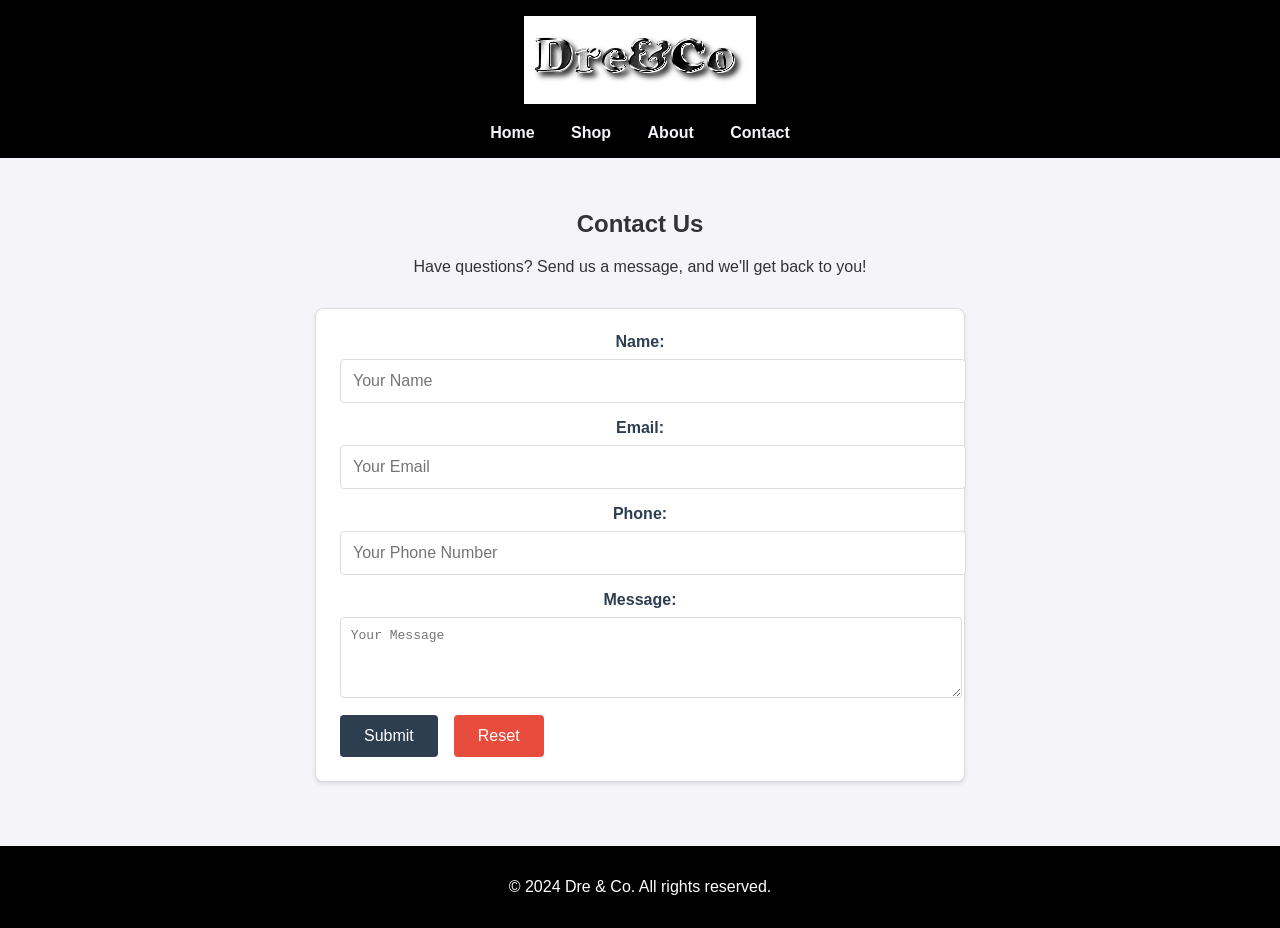
==== contact.html @ d0f28693 "Add files via upload" ====
<!DOCTYPE html>
<html lang="en">
<head>
    <meta charset="UTF-8">
    <meta name="viewport" content="width=device-width, initial-scale=1.0">
    <title>Contact Us - Dre & Co</title>
    <link href="gridsdreandco.css" rel="stylesheet">
</head>
<body>
    <div class="container">
        <header class="header">
            <img src="dreandcologo.png" alt="Dre&Co" />
            <nav class="nav">
                <a href="dreandcohomepageindex.html">Home</a>
                <a href="shop.html">Shop</a>
                <a href="about.html">About</a>
                <a href="contact.html">Contact</a>
            </nav>
        </header>

        <main class="main-content">
            <section id="contact">
                <h2>Contact Us</h2>
                <p>Have questions? Send us a message, and we'll get back to you!</p>
                <form class="contact-form" action="mailto:youremail@example.com" method="post" enctype="text/plain">
                    <label for="name">Name:</label>
                    <input type="text" id="name" name="name" placeholder="Your Name" required>

                    <label for="email">Email:</label>
                    <input type="email" id="email" name="email" placeholder="Your Email" required>

                    <label for="phone">Phone:</label>
                    <input type="tel" id="phone" name="phone" placeholder="Your Phone Number">

                    <label for="message">Message:</label>
                    <textarea id="message" name="message" rows="4" placeholder="Your Message" required></textarea>

                    <div class="form-buttons">
                        <button type="submit">Submit</button>
                        <button type="reset">Reset</button>
                    </div>
                </form>
            </section>
        </main>

        <footer class="footer">
            <p>&copy; 2024 Dre & Co. All rights reserved.</p>
        </footer>
    </div>
</body>
</html>
---- gridsdreandco.css ----
/* styles.css */

body {
  font-family: Arial, sans-serif;
  margin: 0;
  padding: 0;
  background-color: #f4f4f9;
  color: #333;
}

.container {
  display: grid;
  grid-template-rows: auto 1fr auto;
  grid-template-columns: 1fr;
  height: 100vh;
}

.header {
  background-color: black;
  color: #fff;
  padding: 1em;
  text-align: center;
}

.nav {
  margin-top: 1em;
}

.nav a {
  color: #f4f4f9;
  text-decoration: none;
  margin: 0 1em;
  font-weight: bold;
}

.nav a:hover {
  text-decoration: underline;
}

.main-content {
  padding: 2em;
  text-align: center;
}

/* Contact Form Styles */
.contact-form {
  max-width: 600px;
  margin: 2em auto;
  padding: 1.5em;
  background-color: #ffffff;
  border: 1px solid #ddd;
  border-radius: 8px;
  box-shadow: 0 2px 4px rgba(0, 0, 0, 0.1);
}

.contact-form label {
  display: block;
  font-weight: bold;
  margin-bottom: 0.5em;
  color: #2c3e50;
}

.contact-form input,
.contact-form textarea {
  width: 100%;
  padding: 0.75em;
  margin-bottom: 1em;
  border: 1px solid #ddd;
  border-radius: 4px;
  font-size: 1em;
}

.contact-form textarea {
  resize: vertical;
}

.contact-form input:focus,
.contact-form textarea:focus {
  border-color: #2c3e50;
  outline: none;
  box-shadow: 0 0 4px rgba(44, 62, 80, 0.3);
}

.form-buttons {
  display: flex;
  gap: 1em;
}

.form-buttons button {
  padding: 0.75em 1.5em;
  font-size: 1em;
  color: #fff;
  background-color: #2c3e50;
  border: none;
  border-radius: 4px;
  cursor: pointer;
}

.form-buttons button:hover {
  background-color: #34495e;
}

.form-buttons button[type="reset"] {
  background-color: #e74c3c;
}

.form-buttons button[type="reset"]:hover {
  background-color: #c0392b;
}


/* Image Gallery Styles */
.image-gallery {
  display: grid;
  grid-template-columns: repeat(auto-fit, minmax(200px, 1fr));
  gap: 1em;
  margin: 2em 0;
  padding: 0;
}

.gallery-item {
  position: relative;
  overflow: hidden;
  border: 1px solid #ddd;
  border-radius: 8px;
  box-shadow: 0 2px 4px rgba(0, 0, 0, 0.1);
}

.gallery-item img {
  width: 100%;
  height: auto;
  display: block;
  transition: transform 0.3s ease;
}

.gallery-item:hover img {
  transform: scale(1.05);
}

.caption {
  position: absolute;
  bottom: 0;
  background: rgba(0, 0, 0, 0.7);
  color: #fff;
  width: 100%;
  text-align: center;
  padding: 0.5em;
  font-size: 0.9em;
}


.footer {
  background-color: black;
  color: #fff;
  text-align: center;
  padding: 1em;
}
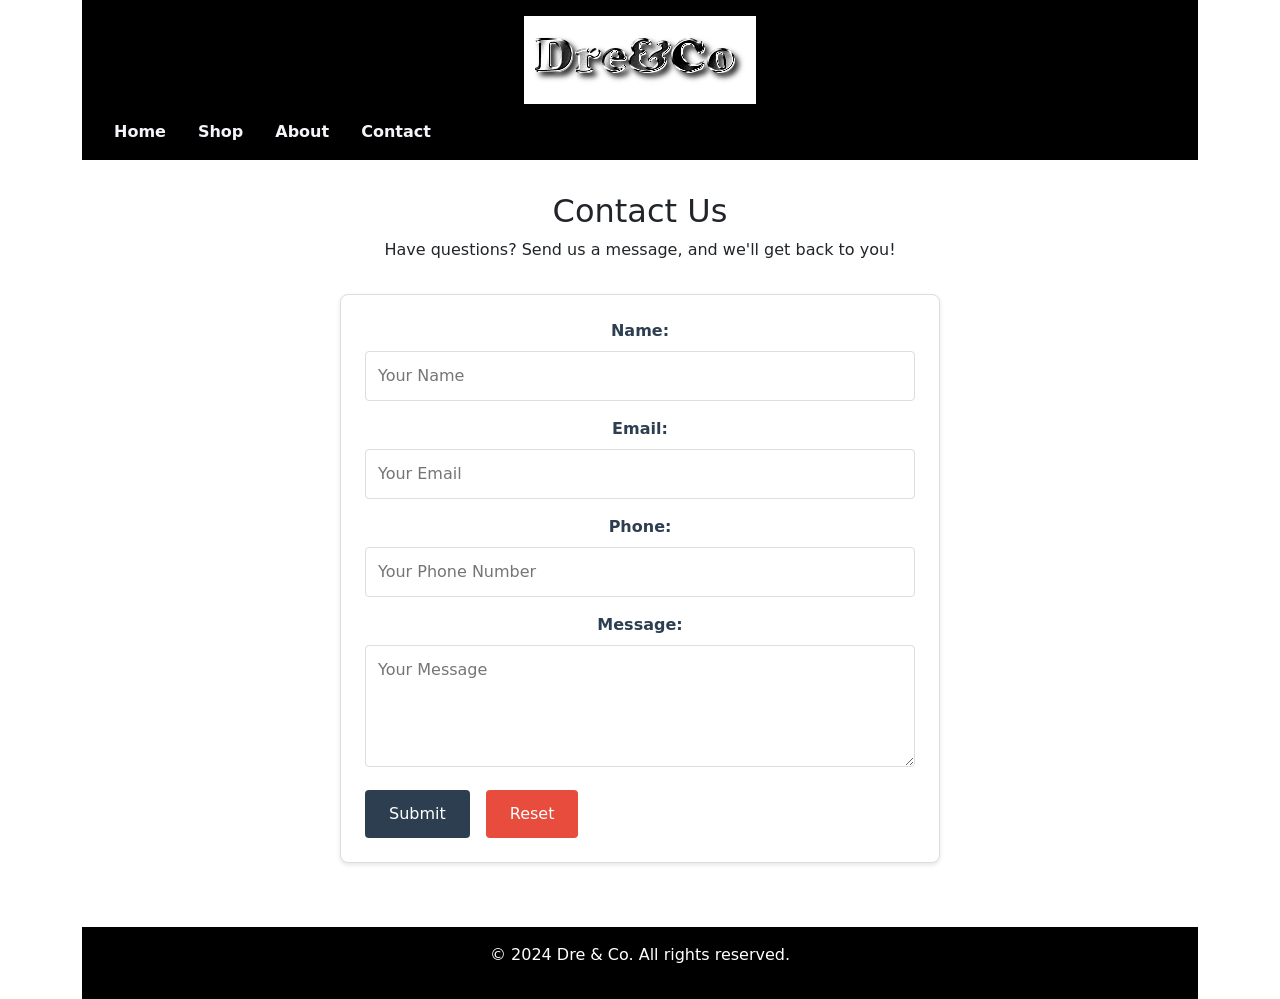
==== commit 781b19f4: "Add files via upload" ====
--- a/contact.html
+++ b/contact.html
@@ -15,6 +15,9 @@
                 <a href="shop.html">Shop</a>
                 <a href="about.html">About</a>
                 <a href="contact.html">Contact</a>
+                <link href="https://cdn.jsdelivr.net/npm/bootstrap@5.1.3/dist/css/bootstrap.min.css" rel="stylesheet">
+<script src="https://cdn.jsdelivr.net/npm/bootstrap@5.1.3/dist/js/bootstrap.bundle.min.js"></script>
+
             </nav>
         </header>
 
